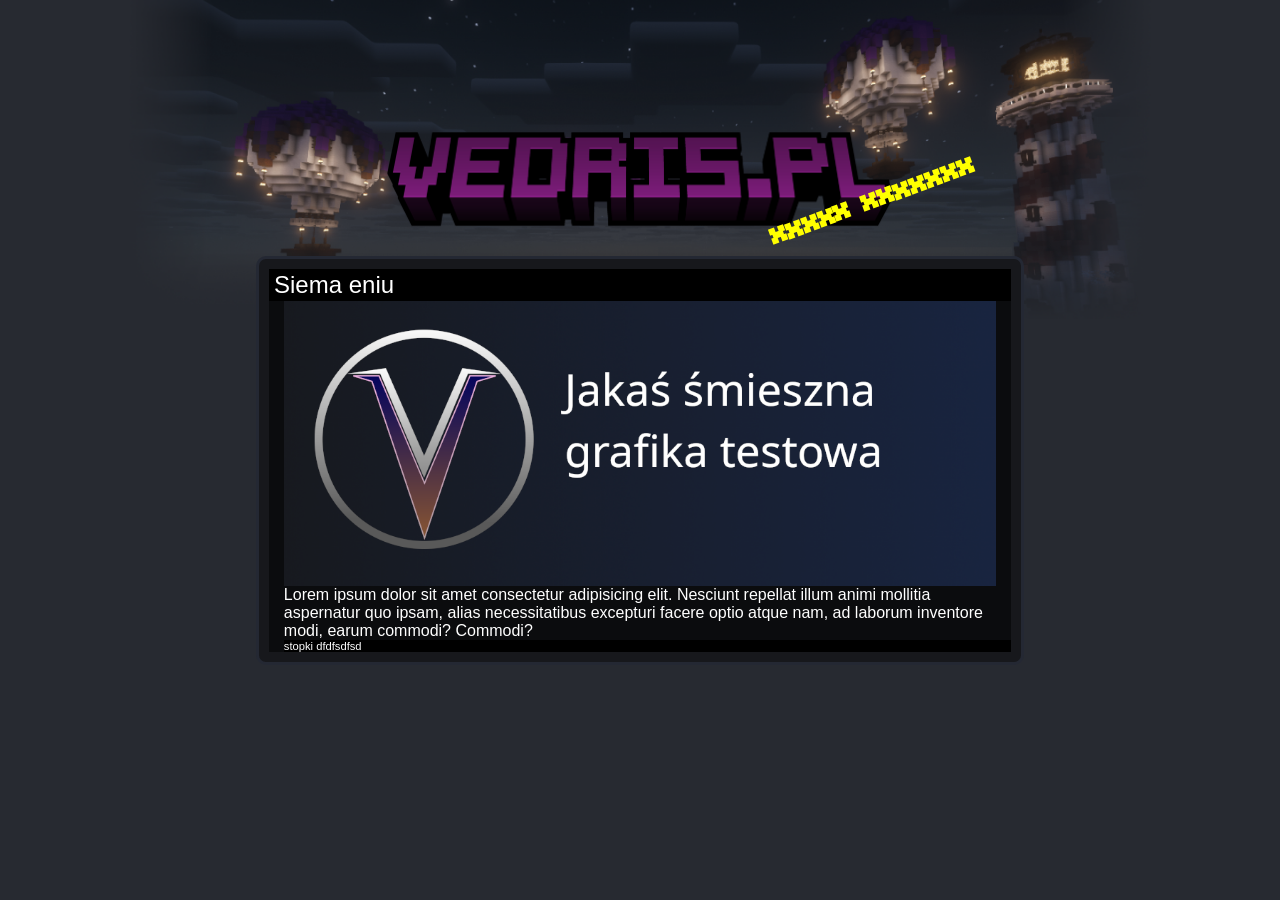
==== aktualizacje.html @ 0f790aa2 "dzis" ====
<html lang="pl">
    <head>
        <meta charset="UTF-8">
        <meta name="viewport" content="width=device-width, initial-scale=1.0">
        <link rel="stylesheet" href="style.css">
        <link rel="icon" href="res/tloczi.png">

        <title>Vedris.pl</title>
    </head>
    <body>
        <div id="hd"><a href="index.html"><img src="res/minecraft_title.png"
                    width="100%"></a>
            <h6 id="smiszne">***** *******</h6>
        </div>
        <div id="bd">
            <div id="articles">
                <div id="art">
                    <div id="ahd">
                        Siema eniu
                    </div>
                    <img id="aimg" src="res/Bez nazwy.png">
                    <div id="atxt">
                        Lorem ipsum dolor sit amet consectetur adipisicing elit.
                        Nesciunt repellat illum animi mollitia aspernatur quo
                        ipsam, alias necessitatibus excepturi facere optio atque
                        nam, ad laborum inventore modi, earum commodi? Commodi?
                    </div>
                    <div id="aft">
                        stopki dfdfsdfsd
                    </div>
                </div>

            </div>
        </div>
        <script src="script.js"></script>
    </body>
</html>
---- style.css ----
body{
    background-color: #272a31;
    font-family: Arial, Helvetica, sans-serif;
    background-image: url(res/wedristlo.png);
    background-repeat:no-repeat;
    background-position-x: center;
    background-size: 80%;
    color: white;
    margin: 0px;
    
}
a {
    color: white;
    font-style: normal;
    text-decoration: none;
}
@font-face {
    font-family: mc;
    src: url(Minecraft.ttf);
}
@keyframes splash {
    50%{scale: 70%;};
    100%{scale: 100%;};
}
#hd{
    align-items: center;
    margin-top: 10%;
    display: flex;
    justify-content: center;
    align-items: center;
}
#hd h6{
    color: yellow;
    font-family: 'mc';
    font-style: normal;
    font-size: 3vw;
    position: absolute;
    left: 60vw;
    top: 8vw;
    transform: rotateZ(340deg);
    animation-name: splash;
    animation-duration: 1.5s;
    animation-iteration-count: infinite;
    animation-timing-function: linear;
    
}
.navbarItem i{
    padding-left: 0.5vw;
}
#hd img{
    height: 8vw;
}
#dol {
    width: 32.7%;
    display: flex;
    justify-self: center;
    justify-content: center;
}
#navbar {
    margin-top: 5vw;
    
}
#te {
    width: 50%;
}
#ogloszenia {
    width: 30%;
    display: flex;
    justify-self: center;
    justify-content: center;
}
#aktualizacje {
    width: 30%;
    display: flex;
    justify-self: center;
    justify-content: center;
}

#regulamin {
    width: 30%;
    display: flex;
    justify-self: center;
    justify-content: center;
}
.navbarItem {
    font-size: 1.5vw;
    background-size:contain;
    background-repeat: true;
    background-image: url(res/bgbtn.png);
    image-rendering: pixelated;
    background-size: 70vw;
    padding: 1vw;
    margin: 0.5%;
    border: black solid 0.2vw;
    text-align: center;
    font-family: mc;
    text-shadow: 0.2vw 0.2vw hsl(0 0 10%) ;
}
.navbarItem:hover{
    border: hsl(0, 0%, 90%) solid 0.2vw;
}
#regulaminTresc{
    display: flex;
    justify-self: center;
    flex-direction: column;
    max-width: 80%;
}
#bd{
    max-width: 1000px;
    margin-left: 20%;
    margin-right: 20%;
    margin-bottom: 10%;
    margin-top: 2%;
    background-color: hsl(222, 11%, 10%);
    display: flex;
    justify-self: center;
    border-style:solid;
    border-radius: 10px;
    border-color: hsl(222, 18%, 17%);
}
#articles{

    position: sticky;
    left: 0px;
    padding: 10px;
}
#ahd{
    background-color: hsl(222, 11%, 0%);
    font-size: 150%;
    padding: 5px;
    padding-bottom: 2px;
    padding-top: 2px;
}
#art{
    background-color: hsl(222, 11%, 5%);
}
#aimg{
    width: 96%;
    margin-left: 2%;
    margin-right: 2%;
    padding-top: 0px;
}
#atxt{
    margin-left: 2%;
}
#aft{
    overflow: hidden;
    background-color: black;
    margin-left: 2%;
    font-size: 70%;
}
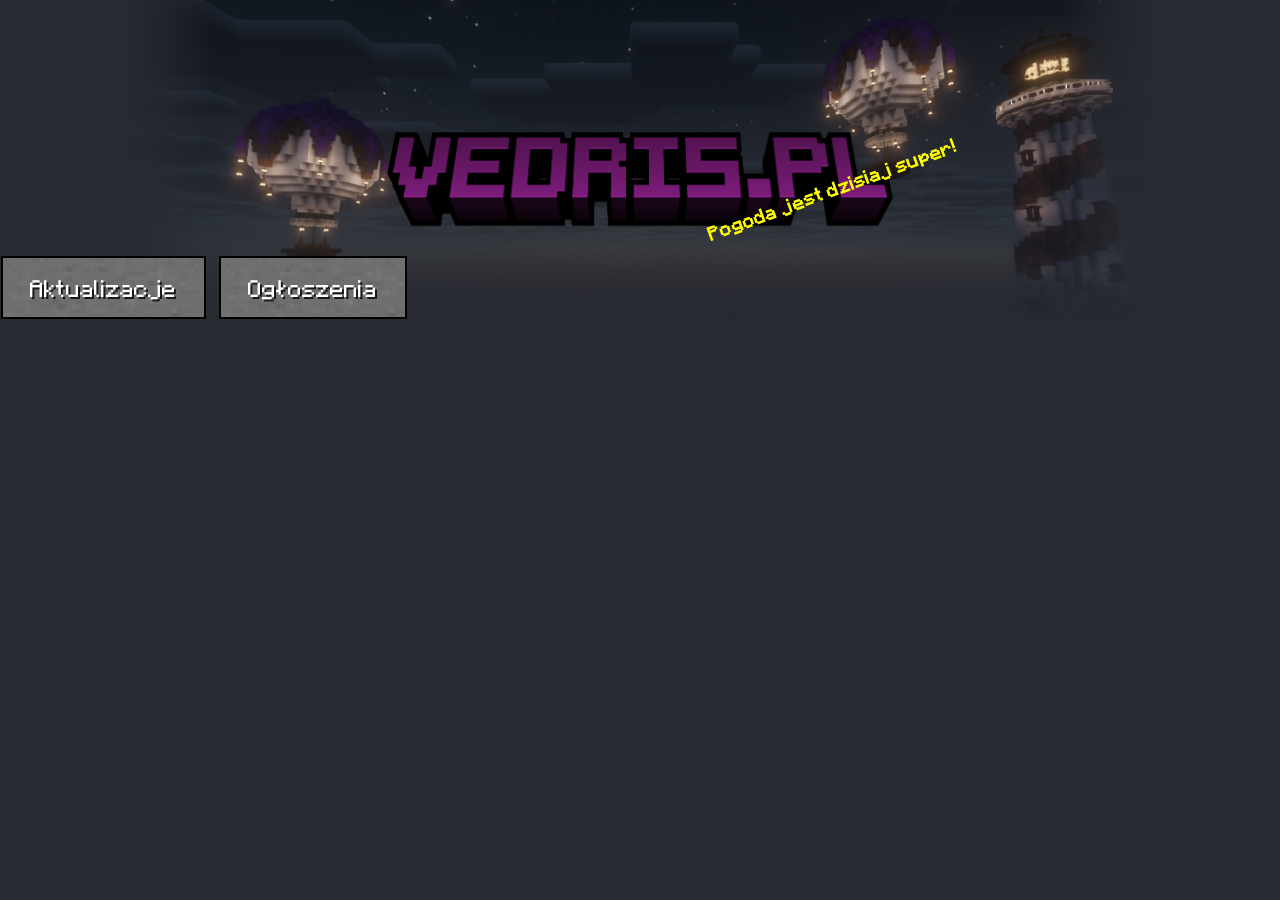
==== commit 6b905c1b: "zmiany" ====
--- a/aktualizacje.html
+++ b/aktualizacje.html
@@ -3,7 +3,7 @@
         <meta charset="UTF-8">
         <meta name="viewport" content="width=device-width, initial-scale=1.0">
         <link rel="stylesheet" href="style.css">
-        <link rel="icon" href="res/tloczi.png">
+        <link rel="icon" href="res/vertis_high.png">
 
         <title>Vedris.pl</title>
     </head>
@@ -12,26 +12,12 @@
                     width="100%"></a>
             <h6 id="smiszne">***** *******</h6>
         </div>
-        <div id="bd">
-            <div id="articles">
-                <div id="art">
-                    <div id="ahd">
-                        Siema eniu
-                    </div>
-                    <img id="aimg" src="res/Bez nazwy.png">
-                    <div id="atxt">
-                        Lorem ipsum dolor sit amet consectetur adipisicing elit.
-                        Nesciunt repellat illum animi mollitia aspernatur quo
-                        ipsam, alias necessitatibus excepturi facere optio atque
-                        nam, ad laborum inventore modi, earum commodi? Commodi?
-                    </div>
-                    <div id="aft">
-                        stopki dfdfsdfsd
-                    </div>
-                </div>
-
+        <div id="dol">
+                <div id="akrualzacje"><a href="aktualizacje.html"><div class="navbarItem"
+                            id="aktualizacje">Aktualizacje</div></a></div>
+                <div id="ogloszenia"><a href="ogloszenia.html"><div class="navbarItem"
+                            id="ogloszenia">Ogłoszenia</div></a></div>
             </div>
-        </div>
         <script src="script.js"></script>
     </body>
 </html>
--- a/style.css
+++ b/style.css
@@ -1,151 +1,362 @@
-body{
-    background-color: #272a31;
-    font-family: Arial, Helvetica, sans-serif;
-    background-image: url(res/wedristlo.png);
-    background-repeat:no-repeat;
-    background-position-x: center;
-    background-size: 80%;
-    color: white;
-    margin: 0px;
-    
+@media (orientation: landscape) {
+    body{
+        background-color: #272a31;
+        font-family: mc, Arial, Helvetica, sans-serif;
+        background-image: url(res/wedristlo.png);
+        background-repeat:no-repeat;
+        background-position-x: center;
+        background-size: 80%;
+        color: white;
+        margin: 0px;
+        
+    }
+    a {
+        color: white;
+        font-style: normal;
+        text-decoration: none;
+    }
+    @font-face {
+        font-family: mc;
+        src: url(better-minecraft.otf);
+
+    }
+    @keyframes splash {
+        50%{scale: 80%;};
+        100%{scale: 100%;};
+    }
+    #hd{
+        align-items: center;
+        margin-top: 10%;
+        display: flex;
+        justify-content: center;
+        align-items: center;
+    }
+    #hd h6{
+        color: yellow;
+        font-family: 'mc';
+        font-style: normal;
+        font-size: 1.2vw;
+        position: absolute;
+        left: 65vw;
+        top: 12vw;
+        transform: translate(-50%, -50%) rotateZ(340deg);
+        animation-name: splash;
+        animation-duration: 3s;
+        animation-iteration-count: infinite;
+        animation-timing-function: linear;
+        
+    }
+    .navbarItem i{
+        padding-left: 0.5vw;
+    }
+    #hd img{
+        height: 8vw;
+    }
+    #dol {
+        width: 32.7%;
+        display: flex;
+        justify-self: center;
+        justify-content: center;
+    }
+    #navbar {
+        margin-top: 5vw;
+        
+    }
+    #te {
+        width: 50%;
+    }
+    #ogloszenia {
+        width: 100%;
+        display: flex;
+        justify-content: center;
+        margin-top: 1vw;
+    }
+    #aktualizacje {
+        width: 100%;
+        display: flex;
+        justify-content: center;
+        margin-top: 2vw;
+    }
+     #ogloszeniaiaktualizacje {
+        width: 30%;
+        display: flex;
+        justify-self: center;
+        justify-content: center;
+    }
+    #nasze_tryby {
+        width: 30%;
+        display: flex;
+        justify-self: center;
+        justify-content: center;
+    }
+    #czasomierz {
+        font-size: 4vw;
+        margin-top: 9vw;
+        display: flex;
+        justify-self: center;
+        justify-content: center;
+        background-color: rgb(119, 119, 119);
+        padding: 2vw;
+        text-shadow: 0.30vw 0.30vw hsl(0 0 10%) ;
+        box-shadow: 
+                -5px 0 0 0 rgb(78, 78, 78),
+                 5px 0 0 0 rgb(140, 140, 140),
+                 0 5px 0 0 rgb(78, 78, 78),
+                 0 -5px 0 0 rgb(140, 140, 140),  
+                -10px 0 0 0 black,
+                 10px 0 0 0 black,
+                 0 -10px 0 0 black,
+                 0 10px 0 0 black,
+                 5px 5px 0 0 black,
+                 -5px 5px 0 0 black,
+                 5px -5px 0 0 black,
+                 -5px -5px 0 0 black;
+    }
+    #regulamin {
+        width: 30%;
+        display: flex;
+        justify-self: center;
+        justify-content: center;
+    }
+    .navbarItem {
+        font-size: 1.5vw;
+        background-size:contain;
+        background-repeat: true;
+        background-image: url(res/bgbtn.png);
+        image-rendering: pixelated;
+        background-size: 70vw;
+        padding: 1vw;
+        margin: 0.5%;
+        border: black solid 0.2vw;
+        text-align: center;
+        font-family: mc;
+        text-shadow: 0.15vw 0.15vw hsl(0 0 10%) ;
+    }
+    .navbarItem:hover{
+        border: hsl(0, 0%, 90%) solid 0.2vw;
+    }
+    #regulaminTresc{
+        display: flex;
+        justify-self: center;
+        flex-direction: column;
+        font-family: mc;
+        background-color: rgb(119, 119, 119);
+        max-width: 80%;
+        padding: 2vw;
+        margin-top: 4vw;
+        margin-bottom: 5vw;
+        text-shadow: 0.14vw 0.14vw hsl(0 0 10%) ;
+        box-shadow: 
+                -5px 0 0 0 rgb(78, 78, 78),
+                 5px 0 0 0 rgb(140, 140, 140),
+                 0 5px 0 0 rgb(78, 78, 78),
+                 0 -5px 0 0 rgb(140, 140, 140),  
+                -10px 0 0 0 black,
+                 10px 0 0 0 black,
+                 0 -10px 0 0 black,
+                 0 10px 0 0 black,
+                 5px 5px 0 0 black,
+                 -5px 5px 0 0 black,
+                 5px -5px 0 0 black,
+                 -5px -5px 0 0 black;
+                    
+    }
+    #bd{
+        max-width: 1000px;
+        margin-left: 20%;
+        margin-right: 20%;
+        margin-bottom: 10%;
+        margin-top: 2%;
+        background-color: hsl(222, 11%, 10%);
+        display: flex;
+        justify-self: center;
+        border-style:solid;
+        border-radius: 10px;
+        border-color: hsl(222, 18%, 17%);
+    }
+    #articles{
+
+        position: sticky;
+        left: 0px;
+        padding: 10px;
+    }
+    #ahd{
+        background-color: hsl(222, 11%, 0%);
+        font-size: 150%;
+        padding: 5px;
+        padding-bottom: 2px;
+        padding-top: 2px;
+    }
+    #art{
+        background-color: hsl(222, 11%, 5%);
+    }
+    #aimg{
+        width: 96%;
+        margin-left: 2%;
+        margin-right: 2%;
+        padding-top: 0px;
+    }
+    #atxt{
+        margin-left: 2%;
+    }
+    #aft{
+        overflow: hidden;
+        background-color: black;
+        margin-left: 2%;
+        font-size: 70%;
+    }
 }
-a {
-    color: white;
-    font-style: normal;
-    text-decoration: none;
+
+@media (orientation: portrait) {
+    body{
+        background-color: #272a31;
+        font-family: Arial, Helvetica, sans-serif;
+        background-image: url(res/wedristlo.png);
+        background-repeat:no-repeat;
+        background-position-x: center;
+        background-size: 100%;
+        color: white;
+        margin: 0px;
+        
+    }
+    a {
+        color: white;
+        font-style: normal;
+        text-decoration: none;
+    }
+    @font-face {
+        font-family: mc;
+        src: url(Minecraft.ttf);
+    }
+    @keyframes splash {
+        50%{scale: 70%;};
+        100%{scale: 100%;};
+    }
+    #hd{
+        align-items: center;
+        margin-top: 12%;
+        display: flex;
+        justify-content: center;
+        align-items: center;
+    }
+    #hd img{
+        height: 15vw;
+    }
+    #hd h6{
+        color: yellow;
+        font-family: 'mc';
+        font-style: normal;
+        font-size: 6vw;
+        position: absolute;
+        left: 75vw;
+        top: 7vw;
+        transform: translate(-50%, -50%) rotateZ(340deg);
+        animation-name: splash;
+        animation-duration: 1.5s;
+        animation-iteration-count: infinite;
+        animation-timing-function: linear;
+        
+    }
+    .navbarItem i{
+        padding-left: 0.5vw;
+    }
+    #dol {
+        width: 88.3%;
+        display: flex;
+        justify-self: center;
+        justify-content: center;
+    }
+    #navbar {
+        margin-top: 8vw;
+        
+    }
+    #te {
+        width: 50%;
+    }
+    #ogloszenia {
+        width: 80%;
+        display: flex;
+        justify-self: center;
+        justify-content: center;
+    }
+    #aktualizacje {
+        width: 80%;
+        display: flex;
+        justify-self: center;
+        justify-content: center;
+    }
+
+    #regulamin {
+        width: 80%;
+        display: flex;
+        justify-self: center;
+        justify-content: center;
+    }
+    .navbarItem {
+        font-size: 4vw;
+        background-size:contain;
+        background-repeat: true;
+        background-image: url(res/bgbtn.png);
+        image-rendering: pixelated;
+        background-size: 100vw;
+        padding: 2vw;
+        margin: 2vw;
+        border: black solid 0.7vw;
+        text-align: center;
+        font-family: mc;
+        text-shadow: 0.5vw 0.5vw hsl(0 0 10%) ;
+    }
+    .navbarItem:hover{
+        border: hsl(0, 0%, 90%) solid 0.7vw;
+    }
+    #regulaminTresc{
+        display: flex;
+        justify-self: center;
+        flex-direction: column;
+        max-width: 80%;
+    }
+    #bd{
+        margin-left: 10%;
+        margin-right: 10%;
+        margin-bottom: 10%;
+        margin-top: 2%;
+        background-color: hsl(222, 11%, 10%);
+        display: flex;
+        justify-self: center;
+        border-style:solid;
+        border-radius: 10px;
+        border-color: hsl(222, 18%, 17%);
+    }
+    #articles{
+
+        position: sticky;
+        left: 0px;
+        padding: 10px;
+    }
+    #ahd{
+        background-color: hsl(222, 11%, 0%);
+        font-size: 150%;
+        padding: 5px;
+        padding-bottom: 2px;
+        padding-top: 2px;
+    }
+    #art{
+        background-color: hsl(222, 11%, 5%);
+    }
+    #aimg{
+        width: 96%;
+        margin-left: 2%;
+        margin-right: 2%;
+        padding-top: 0px;
+    }
+    #atxt{
+        margin-left: 2%;
+    }
+    #aft{
+        overflow: hidden;
+        background-color: black;
+        margin-left: 2%;
+        font-size: 70%;
+    }
 }
-@font-face {
-    font-family: mc;
-    src: url(Minecraft.ttf);
-}
-@keyframes splash {
-    50%{scale: 70%;};
-    100%{scale: 100%;};
-}
-#hd{
-    align-items: center;
-    margin-top: 10%;
-    display: flex;
-    justify-content: center;
-    align-items: center;
-}
-#hd h6{
-    color: yellow;
-    font-family: 'mc';
-    font-style: normal;
-    font-size: 3vw;
-    position: absolute;
-    left: 60vw;
-    top: 8vw;
-    transform: rotateZ(340deg);
-    animation-name: splash;
-    animation-duration: 1.5s;
-    animation-iteration-count: infinite;
-    animation-timing-function: linear;
-    
-}
-.navbarItem i{
-    padding-left: 0.5vw;
-}
-#hd img{
-    height: 8vw;
-}
-#dol {
-    width: 32.7%;
-    display: flex;
-    justify-self: center;
-    justify-content: center;
-}
-#navbar {
-    margin-top: 5vw;
-    
-}
-#te {
-    width: 50%;
-}
-#ogloszenia {
-    width: 30%;
-    display: flex;
-    justify-self: center;
-    justify-content: center;
-}
-#aktualizacje {
-    width: 30%;
-    display: flex;
-    justify-self: center;
-    justify-content: center;
-}
-
-#regulamin {
-    width: 30%;
-    display: flex;
-    justify-self: center;
-    justify-content: center;
-}
-.navbarItem {
-    font-size: 1.5vw;
-    background-size:contain;
-    background-repeat: true;
-    background-image: url(res/bgbtn.png);
-    image-rendering: pixelated;
-    background-size: 70vw;
-    padding: 1vw;
-    margin: 0.5%;
-    border: black solid 0.2vw;
-    text-align: center;
-    font-family: mc;
-    text-shadow: 0.2vw 0.2vw hsl(0 0 10%) ;
-}
-.navbarItem:hover{
-    border: hsl(0, 0%, 90%) solid 0.2vw;
-}
-#regulaminTresc{
-    display: flex;
-    justify-self: center;
-    flex-direction: column;
-    max-width: 80%;
-}
-#bd{
-    max-width: 1000px;
-    margin-left: 20%;
-    margin-right: 20%;
-    margin-bottom: 10%;
-    margin-top: 2%;
-    background-color: hsl(222, 11%, 10%);
-    display: flex;
-    justify-self: center;
-    border-style:solid;
-    border-radius: 10px;
-    border-color: hsl(222, 18%, 17%);
-}
-#articles{
-
-    position: sticky;
-    left: 0px;
-    padding: 10px;
-}
-#ahd{
-    background-color: hsl(222, 11%, 0%);
-    font-size: 150%;
-    padding: 5px;
-    padding-bottom: 2px;
-    padding-top: 2px;
-}
-#art{
-    background-color: hsl(222, 11%, 5%);
-}
-#aimg{
-    width: 96%;
-    margin-left: 2%;
-    margin-right: 2%;
-    padding-top: 0px;
-}
-#atxt{
-    margin-left: 2%;
-}
-#aft{
-    overflow: hidden;
-    background-color: black;
-    margin-left: 2%;
-    font-size: 70%;
-}+
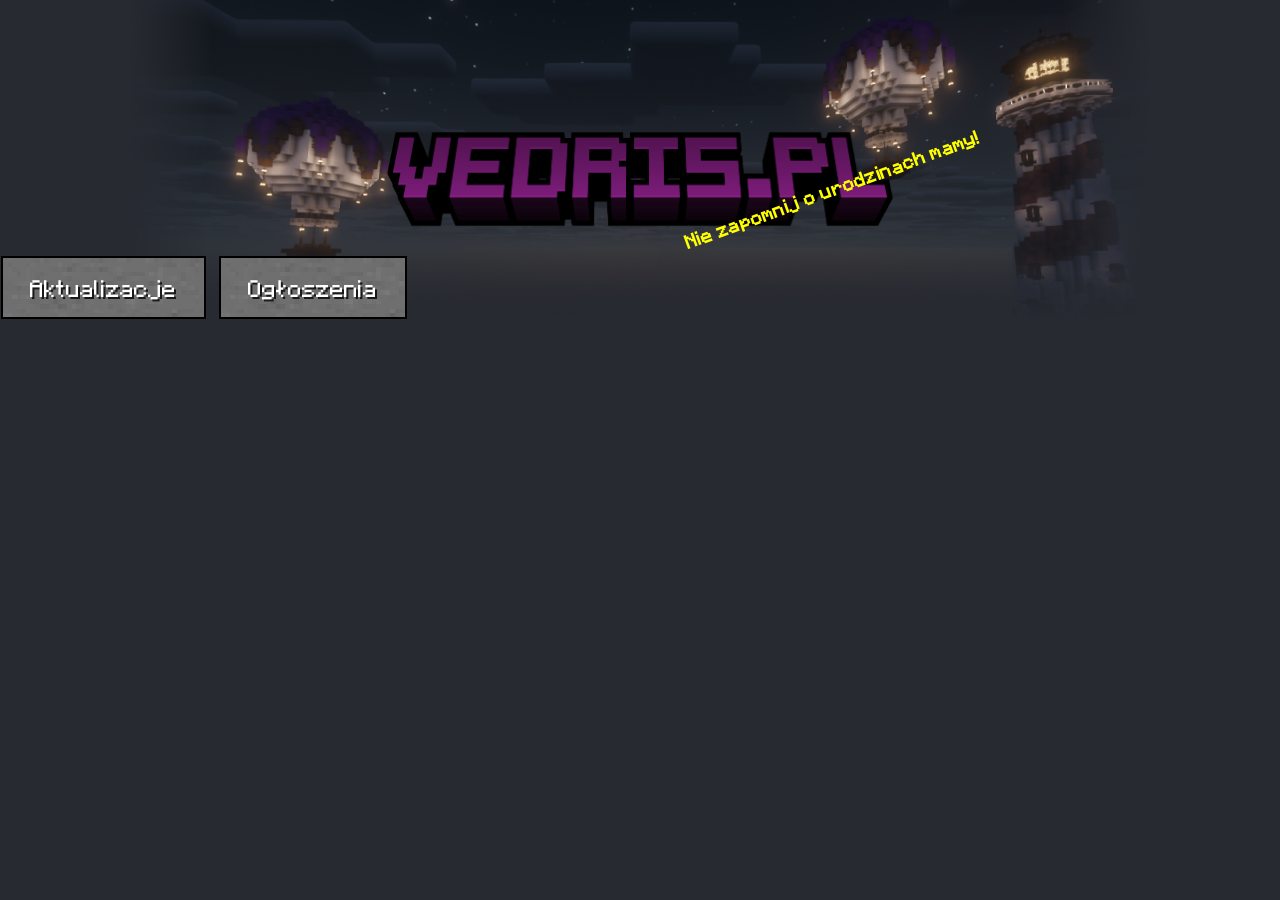
==== commit 9e9ef4a7: "poprawa kodu" ====
--- a/aktualizacje.html
+++ b/aktualizacje.html
@@ -2,22 +2,23 @@
     <head>
         <meta charset="UTF-8">
         <meta name="viewport" content="width=device-width, initial-scale=1.0">
-        <link rel="stylesheet" href="style.css">
-        <link rel="icon" href="res/vertis_high.png">
+        <link rel="stylesheet" href="css/base.css">
+        <link rel="stylesheet" href="css/header.css">
+        <link rel="stylesheet" href="css/navbar.css">
+        <link rel="stylesheet" href="css/pages.css">
+        <link rel="icon" href="img/vertis_high.png">
 
         <title>Vedris.pl</title>
     </head>
     <body>
-        <div id="hd"><a href="index.html"><img src="res/minecraft_title.png"
-                    width="100%"></a>
-            <h6 id="smiszne">***** *******</h6>
-        </div>
+        <div data-include="partials/header.html"></div>
         <div id="dol">
                 <div id="akrualzacje"><a href="aktualizacje.html"><div class="navbarItem"
                             id="aktualizacje">Aktualizacje</div></a></div>
                 <div id="ogloszenia"><a href="ogloszenia.html"><div class="navbarItem"
                             id="ogloszenia">Ogłoszenia</div></a></div>
             </div>
-        <script src="script.js"></script>
+        <script src="js/include.js"></script>
+        <script src="js/script.js"></script>
     </body>
-</html>+</html>
--- a/css/base.css
+++ b/css/base.css
@@ -0,0 +1,51 @@
+@media (orientation: landscape) {
+    body {
+        background-color: #272a31;
+        font-family: mc, Arial, Helvetica, sans-serif;
+        background-image: url(../img/wedristlo.png);
+        background-repeat: no-repeat;
+        background-position-x: center;
+        background-size: 80%;
+        color: white;
+        margin: 0px;
+    }
+    a {
+        color: white;
+        font-style: normal;
+        text-decoration: none;
+    }
+    @font-face {
+        font-family: mc;
+        src: url(../fonts/better-minecraft.otf);
+    }
+    @keyframes splash {
+        50% { scale: 80%; }
+        100% { scale: 100%; }
+    }
+}
+
+@media (orientation: portrait) {
+    body {
+        background-color: #272a31;
+        font-family: mc, Arial, Helvetica, sans-serif;
+        background-image: url(../img/wedristlo.png);
+        background-repeat: no-repeat;
+        background-position-x: center;
+        background-size: 100%;
+        color: white;
+        margin: 0px;
+    }
+    a {
+        color: white;
+        font-style: normal;
+        text-decoration: none;
+    }
+    @font-face {
+        font-family: mc;
+        src: url(../fonts/Minecraft.ttf);
+    }
+    @keyframes splash {
+        50% { scale: 70%; }
+        100% { scale: 100%; }
+    }
+}
--- a/css/header.css
+++ b/css/header.css
@@ -0,0 +1,53 @@
+@media (orientation: landscape) {
+    #hd {
+        align-items: center;
+        margin-top: 10%;
+        display: flex;
+        justify-content: center;
+        align-items: center;
+    }
+    #hd h6 {
+        color: yellow;
+        font-family: 'mc';
+        font-style: normal;
+        font-size: 1.2vw;
+        position: absolute;
+        left: 65vw;
+        top: 12vw;
+        transform: translate(-50%, -50%) rotateZ(340deg);
+        animation-name: splash;
+        animation-duration: 3s;
+        animation-iteration-count: infinite;
+        animation-timing-function: linear;
+    }
+    #hd img {
+        height: 8vw;
+    }
+}
+
+@media (orientation: portrait) {
+    #hd {
+        align-items: center;
+        margin-top: 12%;
+        display: flex;
+        justify-content: center;
+        align-items: center;
+    }
+    #hd h6 {
+        color: yellow;
+        font-family: 'mc';
+        font-style: normal;
+        font-size: 6vw;
+        position: absolute;
+        left: 75vw;
+        top: 7vw;
+        transform: translate(-50%, -50%) rotateZ(340deg);
+        animation-name: splash;
+        animation-duration: 1.5s;
+        animation-iteration-count: infinite;
+        animation-timing-function: linear;
+    }
+    #hd img {
+        height: 15vw;
+    }
+}
--- a/css/navbar.css
+++ b/css/navbar.css
@@ -0,0 +1,69 @@
+@media (orientation: landscape) {
+    .navbarItem i {
+        padding-left: 0.5vw;
+    }
+    #dol {
+        width: 32.7%;
+        display: flex;
+        justify-self: center;
+        justify-content: center;
+    }
+    #navbar {
+        margin-top: 5vw;
+    }
+    #te {
+        width: 50%;
+    }
+    .navbarItem {
+        font-size: 1.5vw;
+        background-size: contain;
+        background-repeat: repeat;
+        background-image: url(../img/bgbtn.png);
+        image-rendering: pixelated;
+        background-size: 70vw;
+        padding: 1vw;
+        margin: 0.5%;
+        border: black solid 0.2vw;
+        text-align: center;
+        font-family: mc;
+        text-shadow: 0.15vw 0.15vw hsl(0 0 10%);
+    }
+    .navbarItem:hover {
+        border: hsl(0, 0%, 90%) solid 0.2vw;
+    }
+}
+
+@media (orientation: portrait) {
+    .navbarItem i {
+        padding-left: 0.5vw;
+    }
+    #dol {
+        width: 88.3%;
+        display: flex;
+        justify-self: center;
+        justify-content: center;
+    }
+    #navbar {
+        margin-top: 8vw;
+    }
+    #te {
+        width: 50%;
+    }
+    .navbarItem {
+        font-size: 4vw;
+        background-size: contain;
+        background-repeat: repeat;
+        background-image: url(../img/bgbtn.png);
+        image-rendering: pixelated;
+        background-size: 100vw;
+        padding: 2vw;
+        margin: 2vw;
+        border: black solid 0.7vw;
+        text-align: center;
+        font-family: mc;
+        text-shadow: 0.5vw 0.5vw hsl(0 0 10%);
+    }
+    .navbarItem:hover {
+        border: hsl(0, 0%, 90%) solid 0.7vw;
+    }
+}
--- a/css/pages.css
+++ b/css/pages.css
@@ -0,0 +1,161 @@
+@media (orientation: landscape) {
+    #ogloszenia {
+        width: 100%;
+        display: flex;
+        justify-content: center;
+        margin-top: 1vw;
+    }
+    #aktualizacje {
+        width: 100%;
+        display: flex;
+        justify-content: center;
+        margin-top: 2vw;
+    }
+    #ogloszeniaiaktualizacje {
+        width: 30%;
+        display: flex;
+        justify-self: center;
+        justify-content: center;
+    }
+    #nasze_tryby {
+        width: 30%;
+        display: flex;
+        justify-self: center;
+        justify-content: center;
+    }
+    #czasomierz {
+        font-size: 4vw;
+        margin-top: 9vw;
+        display: flex;
+        justify-self: center;
+        justify-content: center;
+        background-color: rgb(119, 119, 119);
+        padding: 2vw;
+        text-shadow: 0.30vw 0.30vw hsl(0 0 10%);
+        box-shadow:
+                -5px 0 0 0 rgb(78, 78, 78),
+                 5px 0 0 0 rgb(140, 140, 140),
+                 0 5px 0 0 rgb(78, 78, 78),
+                 0 -5px 0 0 rgb(140, 140, 140),
+                -10px 0 0 0 black,
+                 10px 0 0 0 black,
+                 0 -10px 0 0 black,
+                 0 10px 0 0 black,
+                 5px 5px 0 0 black,
+                 -5px 5px 0 0 black,
+                 5px -5px 0 0 black,
+                 -5px -5px 0 0 black;
+    }
+    #regulamin {
+        width: 30%;
+        display: flex;
+        justify-self: center;
+        justify-content: center;
+    }
+    #regulaminTresc {
+        display: flex;
+        justify-self: center;
+        flex-direction: column;
+        font-family: mc;
+        background-color: rgb(119, 119, 119);
+        max-width: 80%;
+        padding: 2vw;
+        margin-top: 4vw;
+        margin-bottom: 5vw;
+        text-shadow: 0.14vw 0.14vw hsl(0 0 10%);
+        box-shadow:
+                -5px 0 0 0 rgb(78, 78, 78),
+                 5px 0 0 0 rgb(140, 140, 140),
+                 0 5px 0 0 rgb(78, 78, 78),
+                 0 -5px 0 0 rgb(140, 140, 140),
+                -10px 0 0 0 black,
+                 10px 0 0 0 black,
+                 0 -10px 0 0 black,
+                 0 10px 0 0 black,
+                 5px 5px 0 0 black,
+                 -5px 5px 0 0 black,
+                 5px -5px 0 0 black,
+                 -5px -5px 0 0 black;
+    }
+}
+
+@media (orientation: portrait) {
+    #ogloszenia {
+        width: 80%;
+        display: flex;
+        justify-self: center;
+        justify-content: center;
+    }
+    #aktualizacje {
+        width: 80%;
+        display: flex;
+        justify-self: center;
+        justify-content: center;
+    }
+    #ogloszeniaiaktualizacje {
+        width: 80%;
+        display: flex;
+        justify-self: center;
+        justify-content: center;
+    }
+    #nasze_tryby {
+        width: 80%;
+        display: flex;
+        justify-self: center;
+        justify-content: center;
+    }
+    #czasomierz {
+        font-size: 10vw;
+        margin-top: 15vw;
+        display: flex;
+        justify-self: center;
+        justify-content: center;
+        background-color: rgb(119, 119, 119);
+        padding: 4vw;
+        text-shadow: 0.60vw 0.60vw hsl(0 0 10%);
+        box-shadow:
+                -5px 0 0 0 rgb(78, 78, 78),
+                 5px 0 0 0 rgb(140, 140, 140),
+                 0 5px 0 0 rgb(78, 78, 78),
+                 0 -5px 0 0 rgb(140, 140, 140),
+                -10px 0 0 0 black,
+                 10px 0 0 0 black,
+                 0 -10px 0 0 black,
+                 0 10px 0 0 black,
+                 5px 5px 0 0 black,
+                 -5px 5px 0 0 black,
+                 5px -5px 0 0 black,
+                 -5px -5px 0 0 black;
+    }
+    #regulamin {
+        width: 80%;
+        display: flex;
+        justify-self: center;
+        justify-content: center;
+    }
+    #regulaminTresc {
+        display: flex;
+        justify-self: center;
+        flex-direction: column;
+        font-family: mc;
+        background-color: rgb(119, 119, 119);
+        max-width: 80%;
+        padding: 2vw;
+        margin-top: 4vw;
+        margin-bottom: 5vw;
+        text-shadow: 0.30vw 0.30vw hsl(0 0 10%);
+        box-shadow:
+                -5px 0 0 0 rgb(78, 78, 78),
+                 5px 0 0 0 rgb(140, 140, 140),
+                 0 5px 0 0 rgb(78, 78, 78),
+                 0 -5px 0 0 rgb(140, 140, 140),
+                -10px 0 0 0 black,
+                 10px 0 0 0 black,
+                 0 -10px 0 0 black,
+                 0 10px 0 0 black,
+                 5px 5px 0 0 black,
+                 -5px 5px 0 0 black,
+                 5px -5px 0 0 black,
+                 -5px -5px 0 0 black;
+    }
+}
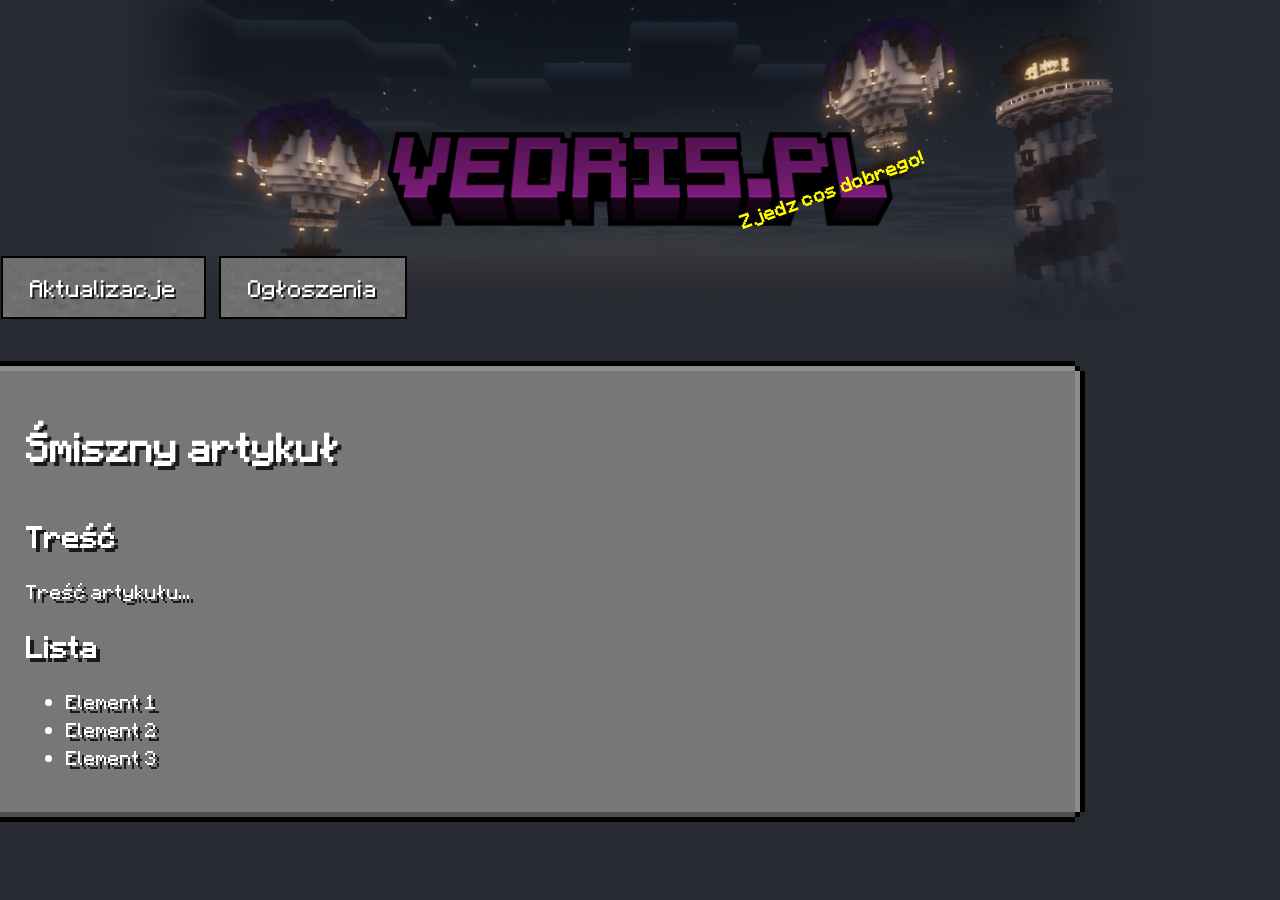
==== commit 153ea70b: "dodano artykuly" ====
--- a/aktualizacje.html
+++ b/aktualizacje.html
@@ -18,6 +18,19 @@
                 <div id="ogloszenia"><a href="ogloszenia.html"><div class="navbarItem"
                             id="ogloszenia">Ogłoszenia</div></a></div>
             </div>
+            <div id="article">
+            <h1>Śmiszny artykuł</h1>
+            <div>
+                <h2>Treść</h2>
+                <p>Treść artykułu...</p>
+                <h2>Lista</h2>
+                <ul>
+                    <li>Element 1</li>
+                    <li>Element 2</li>
+                    <li>Element 3</li>
+                </ul>
+            </div>
+        </div>
         <script src="js/include.js"></script>
         <script src="js/script.js"></script>
     </body>
--- a/css/pages.css
+++ b/css/pages.css
@@ -23,6 +23,32 @@
         justify-self: center;
         justify-content: center;
     }
+    #article {
+    display: flex;
+        justify-self: center;
+        flex-direction: column;
+        font-family: mc;
+        background-color: rgb(119, 119, 119);
+        max-width: 80%;
+        min-width: 60%;
+        padding: 2vw;
+        margin-top: 4vw;
+        margin-bottom: 5vw;
+        text-shadow: 4px 4px hsl(0 0 10%);
+        box-shadow:
+                -5px 0 0 0 rgb(78, 78, 78),
+                 5px 0 0 0 rgb(140, 140, 140),
+                 0 5px 0 0 rgb(78, 78, 78),
+                 0 -5px 0 0 rgb(140, 140, 140),
+                -10px 0 0 0 black,
+                 10px 0 0 0 black,
+                 0 -10px 0 0 black,
+                 0 10px 0 0 black,
+                 5px 5px 0 0 black,
+                 -5px 5px 0 0 black,
+                 5px -5px 0 0 black,
+                 -5px -5px 0 0 black;
+    }
     #czasomierz {
         font-size: 4vw;
         margin-top: 9vw;
@@ -59,10 +85,11 @@
         font-family: mc;
         background-color: rgb(119, 119, 119);
         max-width: 80%;
-        padding: 2vw;
-        margin-top: 4vw;
-        margin-bottom: 5vw;
-        text-shadow: 0.14vw 0.14vw hsl(0 0 10%);
+        min-width: 60%;
+        padding: 2vw;
+        margin-top: 4vw;
+        margin-bottom: 5vw;
+        text-shadow: 4px 4px hsl(0 0 10%);
         box-shadow:
                 -5px 0 0 0 rgb(78, 78, 78),
                  5px 0 0 0 rgb(140, 140, 140),
@@ -127,6 +154,32 @@
                  5px -5px 0 0 black,
                  -5px -5px 0 0 black;
     }
+    #article {
+    display: flex;
+        justify-self: center;
+        flex-direction: column;
+        font-family: mc;
+        background-color: rgb(119, 119, 119);
+        max-width: 80%;
+        min-width: 60%;
+        padding: 2vw;
+        margin-top: 4vw;
+        margin-bottom: 5vw;
+        text-shadow: 3px 3px hsl(0 0 10%);
+        box-shadow:
+                -5px 0 0 0 rgb(78, 78, 78),
+                 5px 0 0 0 rgb(140, 140, 140),
+                 0 5px 0 0 rgb(78, 78, 78),
+                 0 -5px 0 0 rgb(140, 140, 140),
+                -10px 0 0 0 black,
+                 10px 0 0 0 black,
+                 0 -10px 0 0 black,
+                 0 10px 0 0 black,
+                 5px 5px 0 0 black,
+                 -5px 5px 0 0 black,
+                 5px -5px 0 0 black,
+                 -5px -5px 0 0 black;
+    }
     #regulamin {
         width: 80%;
         display: flex;
@@ -140,10 +193,12 @@
         font-family: mc;
         background-color: rgb(119, 119, 119);
         max-width: 80%;
-        padding: 2vw;
-        margin-top: 4vw;
-        margin-bottom: 5vw;
-        text-shadow: 0.30vw 0.30vw hsl(0 0 10%);
+        min-width: 60%;
+        padding: 2vw;
+        margin-top: 4vw;
+        margin-bottom: 5vw;
+        min-width: 60%;
+        text-shadow: 3px 3px hsl(0 0 10%);
         box-shadow:
                 -5px 0 0 0 rgb(78, 78, 78),
                  5px 0 0 0 rgb(140, 140, 140),
